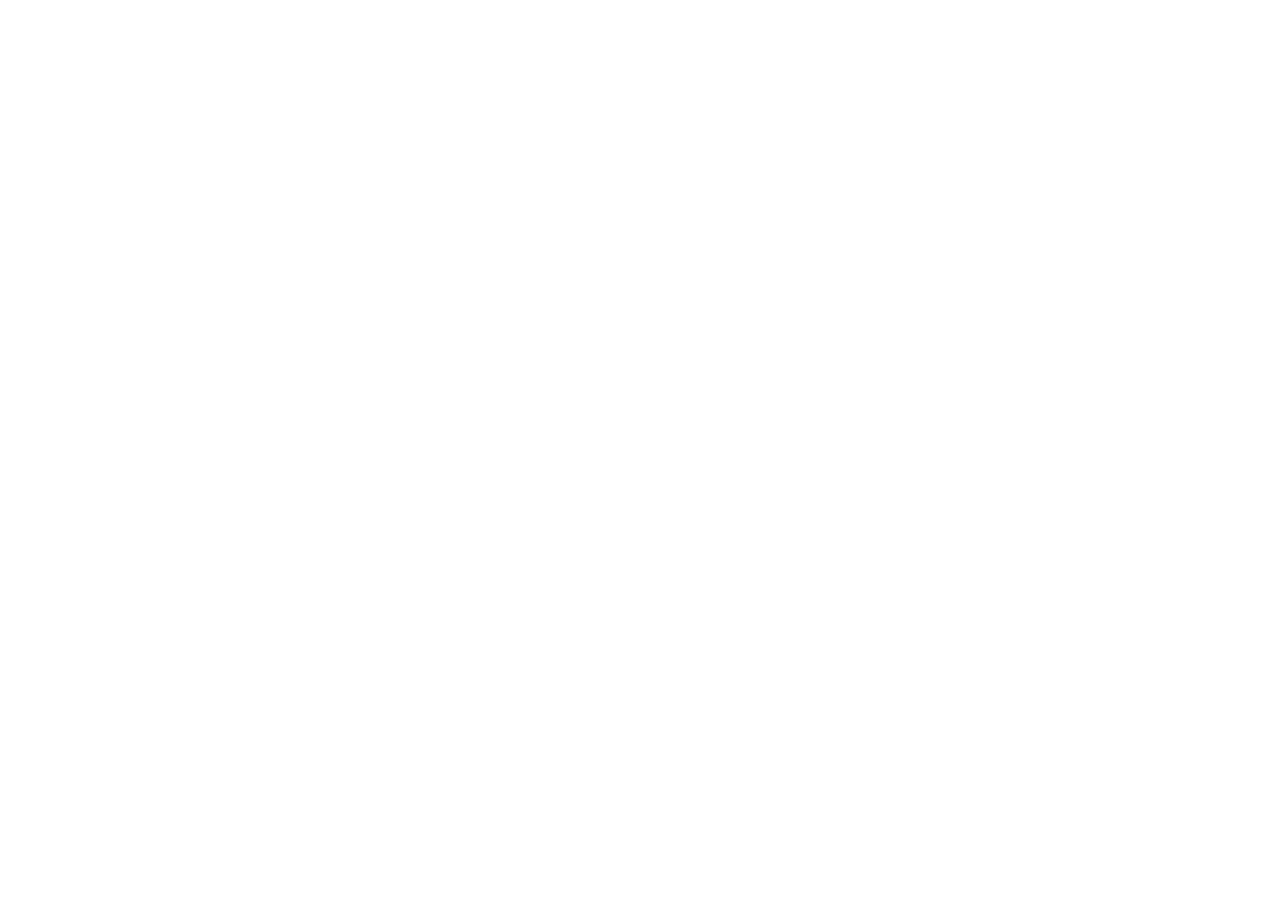
==== index.html @ 9b48b27f ".gitignore" ====
<!DOCTYPE html>
<html lang="en">
<head>
    <meta charset="UTF-8">
    <meta name="viewport" content="width=device-width, initial-scale=1.0">
    <meta http-equiv="X-UA-Compatible" content="ie=edge">
    <title>Home</title>
</head>
<body>
    
</body>
</html>
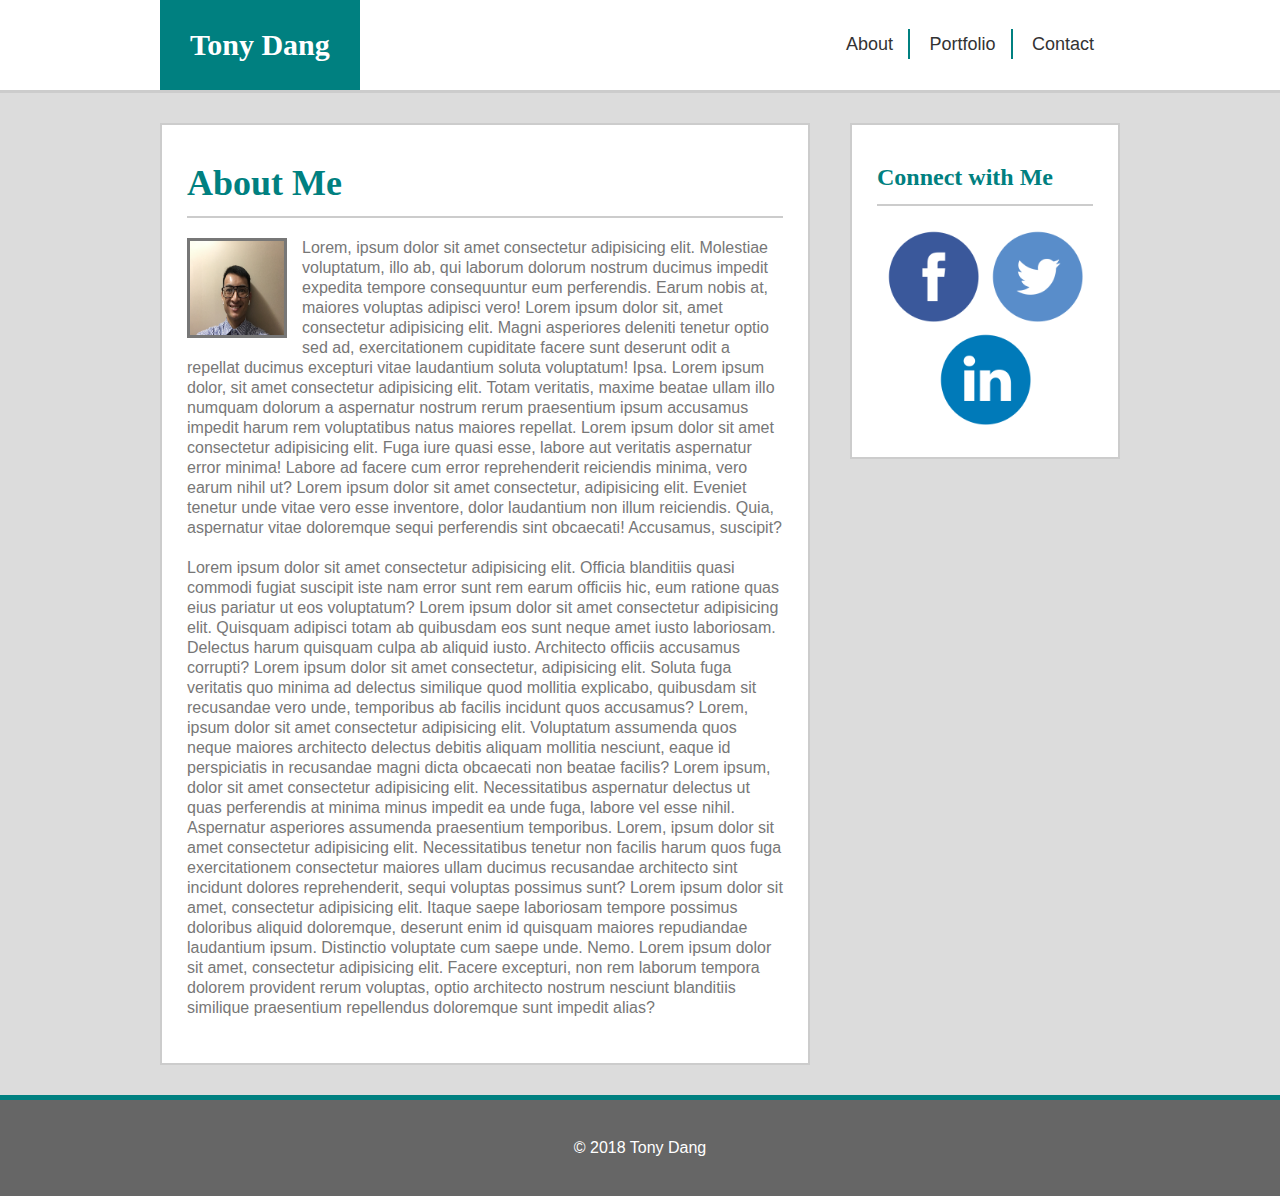
==== commit dd404aee: "finished pages" ====
--- a/index.html
+++ b/index.html
@@ -4,9 +4,78 @@
     <meta charset="UTF-8">
     <meta name="viewport" content="width=device-width, initial-scale=1.0">
     <meta http-equiv="X-UA-Compatible" content="ie=edge">
+    <link href="assets/css/reset.css" type="text/css" rel="stylesheet">
+    <link href="assets/css/style.css" type="text/css" rel="stylesheet">
+    <!-- Font Awesome Icons CDN-->
+    <link rel="stylesheet" href="https://use.fontawesome.com/releases/v5.5.0/css/all.css" integrity="sha384-B4dIYHKNBt8Bc12p+WXckhzcICo0wtJAoU8YZTY5qE0Id1GSseTk6S+L3BlXeVIU" crossorigin="anonymous">
+
+
+
     <title>Home</title>
 </head>
 <body>
+    <!-- header is full width -->
+    <header>
+        <!-- content is constraint to 960px -->
+        <div class="wrapper">
+            <h1>Tony Dang</h1>
+            <!-- navigation -->
+            <nav>
+                <ul>
+                    <li><a href="index.html" target="_self">About</a></li>
+                    <li><a href="portfolio.html" target="_self">Portfolio</a></li>
+                    <li><a href="contact.html" target="_self">Contact</a></li>
+                </ul>
+            </nav>
+        </div>
+    </header>
+
+    <div class="wrapper">
+        <section id="left-column">
+            <h2>About Me</h2>
+            <img src="assets/images/selfie.JPG" width="100" height="100" alt="picture of Tony Dang" class="inline-image">
+            <p>
+                Lorem, ipsum dolor sit amet consectetur adipisicing elit. Molestiae voluptatum, illo ab, qui laborum dolorum nostrum ducimus impedit expedita tempore consequuntur eum perferendis. Earum nobis at, maiores voluptas adipisci vero!
+                Lorem ipsum dolor sit, amet consectetur adipisicing elit. Magni asperiores deleniti tenetur optio sed ad, exercitationem cupiditate facere sunt deserunt odit a repellat ducimus excepturi vitae laudantium soluta voluptatum! Ipsa.
+                Lorem ipsum dolor, sit amet consectetur adipisicing elit. Totam veritatis, maxime beatae ullam illo numquam dolorum a aspernatur nostrum rerum praesentium ipsum accusamus impedit harum rem voluptatibus natus maiores repellat.
+                Lorem ipsum dolor sit amet consectetur adipisicing elit. Fuga iure quasi esse, labore aut veritatis aspernatur error minima! Labore ad facere cum error reprehenderit reiciendis minima, vero earum nihil ut?
+                Lorem ipsum dolor sit amet consectetur, adipisicing elit. Eveniet tenetur unde vitae vero esse inventore, dolor laudantium non illum reiciendis. Quia, aspernatur vitae doloremque sequi perferendis sint obcaecati! Accusamus, suscipit?
+            </p>
+            <p>
+                Lorem ipsum dolor sit amet consectetur adipisicing elit. Officia blanditiis quasi commodi fugiat suscipit iste nam error sunt rem earum officiis hic, eum ratione quas eius pariatur ut eos voluptatum?
+                Lorem ipsum dolor sit amet consectetur adipisicing elit. Quisquam adipisci totam ab quibusdam eos sunt neque amet iusto laboriosam. Delectus harum quisquam culpa ab aliquid iusto. Architecto officiis accusamus corrupti?
+                Lorem ipsum dolor sit amet consectetur, adipisicing elit. Soluta fuga veritatis quo minima ad delectus similique quod mollitia explicabo, quibusdam sit recusandae vero unde, temporibus ab facilis incidunt quos accusamus?
+                Lorem, ipsum dolor sit amet consectetur adipisicing elit. Voluptatum assumenda quos neque maiores architecto delectus debitis aliquam mollitia nesciunt, eaque id perspiciatis in recusandae magni dicta obcaecati non beatae facilis?
+                Lorem ipsum, dolor sit amet consectetur adipisicing elit. Necessitatibus aspernatur delectus ut quas perferendis at minima minus impedit ea unde fuga, labore vel esse nihil. Aspernatur asperiores assumenda praesentium temporibus.
+                Lorem, ipsum dolor sit amet consectetur adipisicing elit. Necessitatibus tenetur non facilis harum quos fuga exercitationem consectetur maiores ullam ducimus recusandae architecto sint incidunt dolores reprehenderit, sequi voluptas possimus sunt?
+                Lorem ipsum dolor sit amet, consectetur adipisicing elit. Itaque saepe laboriosam tempore possimus doloribus aliquid doloremque, deserunt enim id quisquam maiores repudiandae laudantium ipsum. Distinctio voluptate cum saepe unde. Nemo.
+                Lorem ipsum dolor sit amet, consectetur adipisicing elit. Facere excepturi, non rem laborum tempora dolorem provident rerum voluptas, optio architecto nostrum nesciunt blanditiis similique praesentium repellendus doloremque sunt impedit alias?
+            </p>
+        </section>
+
+        <aside id="right-column">
+            <h2>Connect with Me</h2>
+            <ul>
+                <li><a href="#" target="_self"><img src="assets/images/iconfinder/facebook.png" width="100" height="100"></a></li>
+                <li><a href="#" target="_self"><img src="assets/images/iconfinder/twitter.png" width="100" height="100"></a></li>
+                <li><a href="#" target="_self"><img src="assets/images/iconfinder/linkedin.png" width="100" height="100"></a></li>
+
+            </ul>
+        </aside>
+    </div> <!-- end div wrapper class -->
+    <!-- make everything clear and come down -->
+    <div class="clearfix">
+
+
+    </div>
+
+    <footer>
+        &copy; 2018 Tony Dang
+    </footer>
     
+
+
+
+
 </body>
 </html>--- a/assets/css/style.css
+++ b/assets/css/style.css
@@ -0,0 +1,236 @@
+/* Tell the entire page to do box siziing based on the boder. Do all of the size based on the border */
+* {
+    box-sizing: border-box;
+}
+
+body {
+    background-color: gainsboro;
+    font-family: Arial, Helvetica, sans-serif;
+    overflow: auto;
+    color: #777777;
+}
+
+h1, h2, h3, h4, h5, h6 {
+    font-family: Georgia, 'Times New Roman', Times, serif;
+    color: teal;
+    font-weight: bold;
+}
+
+header {
+    background-color: white;
+    border-bottom: 3px solid #ccc;
+    margin-bottom: 30px;
+}
+
+header h1 {
+    background-color: teal;
+    color: white;
+    display: inline-block;
+    padding: 30px;
+    font-size: 30px;
+}
+
+/* img {
+	margin-bottom: 16px;
+} */
+
+
+nav {
+    width: 300px;
+    float: right;
+    margin-top: 35px;
+    text-align: center;
+}
+
+nav ul li {
+    display: inline;
+}
+
+nav ul li a {
+    color: #333;
+    font-size: 18px;
+    padding: 5px 15px;
+    border-right: 2px solid teal;
+    text-decoration: none;
+}
+
+nav ul li:last-child a {
+    border-right: none;
+    padding: none;
+}
+
+.wrapper {
+    width: 960px;
+    margin: 0 auto;
+}
+
+section#left-column, aside#right-column {
+    background-color: white;
+    padding: 25px;
+    border: 2px solid #ccc;
+}
+
+section#left-column {
+    width: 650px;
+    float: left;
+}
+section#left-column h2 {
+    font-size: 36px;
+    padding: 15px 0px;
+    margin-bottom: 20px;
+    border-bottom: 2px solid #ccc;
+}
+
+.inline-image {
+    float: left;
+    margin: 0px 15px 15px 0px;
+    border: 3px solid #777;
+}
+
+aside#right-column {
+    width: 270px;
+    float: right;
+}
+
+aside#right-column h2 {
+    font-size: 1.5em;
+    padding: 15px 0px;
+    margin-bottom: 20px;
+    border-bottom: 2px solid #ccc;
+}
+
+aside#right-column ul {
+    text-align: center;
+}
+
+aside#right-column ul li {
+    display: inline-block;
+}
+
+/* aside#contact ul li img {
+    width: 60px;
+} */
+
+.clearfix {
+    display: block;
+    clear: both;
+}
+
+p {
+    font-size: 16px;
+    line-height: 20px;
+    margin-bottom: 20px;
+}
+
+div.image-item {
+    display: relative;
+    background-color: rgba(0, 0, 0, 0.5);
+    margin-bottom: 20px;
+    width: 45%;
+    float: left;
+    height: 250px;
+}
+
+div.image-item h4 {
+    background: teal;
+    color: white;
+    text-align: center;
+    padding: 15px 0;
+    width: 100%;
+    /* position: absolute;  */
+    bottom: 15px;
+}
+
+div.image-item:nth-of-type(even) {
+    float: right;
+    
+}
+
+form label {
+    font-size: 18px;
+    display: block;
+}
+
+form input, form textarea {
+    width: 100%;
+    display: block;
+    margin: 5px 0 20px 0;
+    border: 2px solid #ccc;
+    padding: 10px;
+    font-size: 16px;
+}
+
+form textarea {
+    height: 200px;
+}
+
+form button {
+    background-color: teal;
+    color: white;
+    padding: 10px 20px;
+    margin: 10px 0;
+    font-size: 18px;
+    border: none;
+}
+
+
+div#img1 {
+    background: url('../images/Bulbasaur.png');
+    background-size: cover;
+    background-repeat: no-repeat;
+    
+}
+
+div#img2 {
+    background: url('../images/Charmander.jpg');
+    background-size: cover;
+    background-repeat: no-repeat;
+    
+}
+
+div#img3 {
+    background: url('../images/Squirtle.jpg');
+    background-size: cover;
+    background-repeat: no-repeat;
+    
+}
+
+div#img4 {
+    background: url('../images/Pikachu.jpeg');
+    background-size: cover;
+    background-repeat: no-repeat;
+    
+}
+
+div#img5 {
+    background: url('../images/Eevee.jpeg');
+    background-size: cover;
+    background-repeat: no-repeat;
+    
+}
+
+div#img6 {
+    background: url('../images/Psyduck.png');
+    background-size: cover;
+    background-repeat: no-repeat;
+    
+}
+
+
+footer {
+    background-color: #666;
+    border-top: 5px solid teal;
+    color: white;
+    text-align: center;
+    padding: 40px;
+    margin-top: 30px;
+}
+
+
+
+
+
+
+
+
+
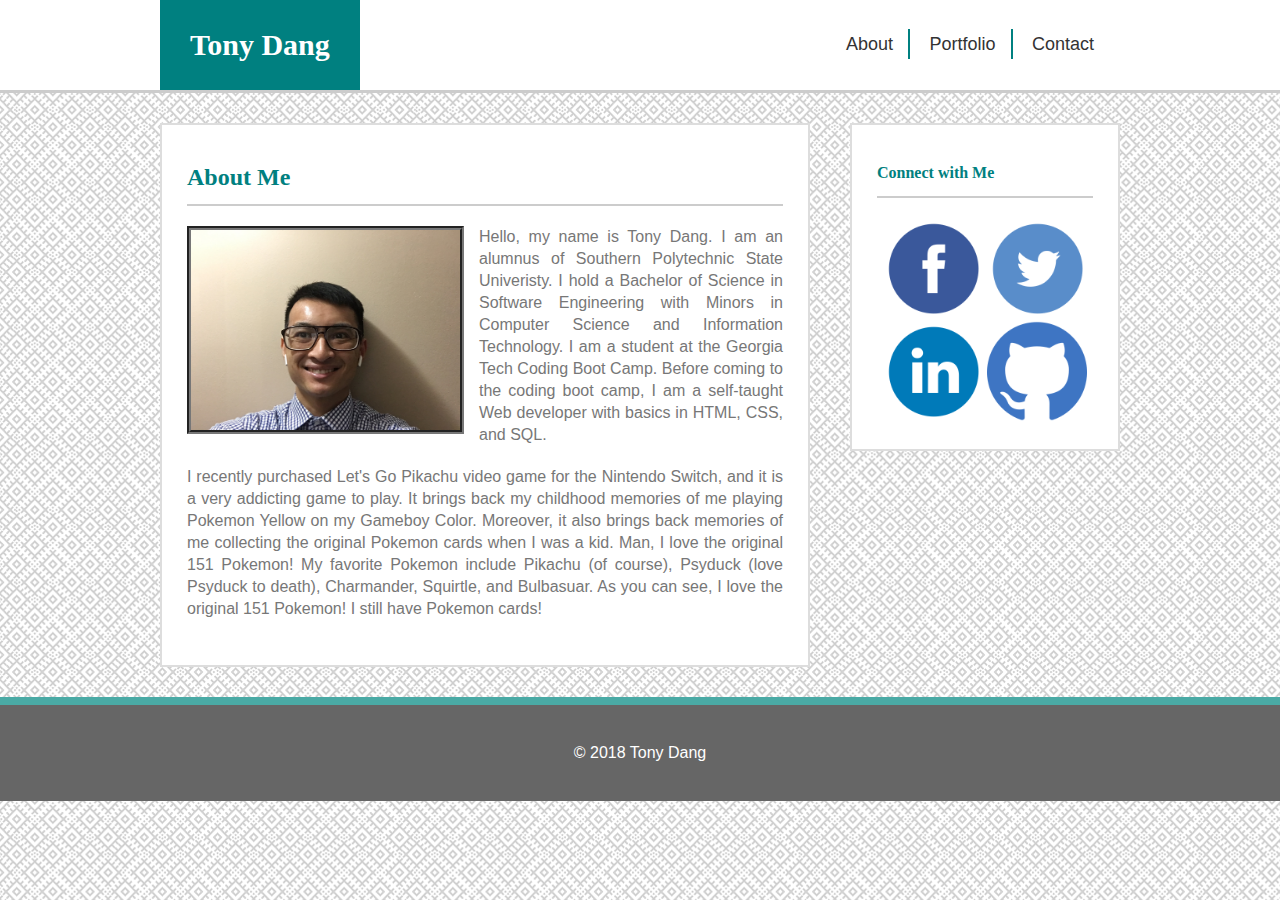
==== commit eaba0bfd: "homework done" ====
--- a/index.html
+++ b/index.html
@@ -1,24 +1,19 @@
 <!DOCTYPE html>
-<html lang="en">
+<html lang="en-us">
 <head>
     <meta charset="UTF-8">
     <meta name="viewport" content="width=device-width, initial-scale=1.0">
     <meta http-equiv="X-UA-Compatible" content="ie=edge">
     <link href="assets/css/reset.css" type="text/css" rel="stylesheet">
-    <link href="assets/css/style.css" type="text/css" rel="stylesheet">
-    <!-- Font Awesome Icons CDN-->
-    <link rel="stylesheet" href="https://use.fontawesome.com/releases/v5.5.0/css/all.css" integrity="sha384-B4dIYHKNBt8Bc12p+WXckhzcICo0wtJAoU8YZTY5qE0Id1GSseTk6S+L3BlXeVIU" crossorigin="anonymous">
-
-
-
+    <link href="assets/css/style2.css" type="text/css" rel="stylesheet">
     <title>Home</title>
 </head>
 <body>
     <!-- header is full width -->
     <header>
-        <!-- content is constraint to 960px -->
+        <!-- content is constrained to 960px -->
         <div class="wrapper">
-            <h1>Tony Dang</h1>
+            <h1><a href="index.html" target="_self">Tony Dang</a></h1>
             <!-- navigation -->
             <nav>
                 <ul>
@@ -30,26 +25,16 @@
         </div>
     </header>
 
+    <!-- content is constrained to 960px -->
     <div class="wrapper">
         <section id="left-column">
             <h2>About Me</h2>
-            <img src="assets/images/selfie.JPG" width="100" height="100" alt="picture of Tony Dang" class="inline-image">
+            <img src="assets/images/selfie.JPG" width="277" height="208" alt="A picture of Tony Dang" class="inline-img">
             <p>
-                Lorem, ipsum dolor sit amet consectetur adipisicing elit. Molestiae voluptatum, illo ab, qui laborum dolorum nostrum ducimus impedit expedita tempore consequuntur eum perferendis. Earum nobis at, maiores voluptas adipisci vero!
-                Lorem ipsum dolor sit, amet consectetur adipisicing elit. Magni asperiores deleniti tenetur optio sed ad, exercitationem cupiditate facere sunt deserunt odit a repellat ducimus excepturi vitae laudantium soluta voluptatum! Ipsa.
-                Lorem ipsum dolor, sit amet consectetur adipisicing elit. Totam veritatis, maxime beatae ullam illo numquam dolorum a aspernatur nostrum rerum praesentium ipsum accusamus impedit harum rem voluptatibus natus maiores repellat.
-                Lorem ipsum dolor sit amet consectetur adipisicing elit. Fuga iure quasi esse, labore aut veritatis aspernatur error minima! Labore ad facere cum error reprehenderit reiciendis minima, vero earum nihil ut?
-                Lorem ipsum dolor sit amet consectetur, adipisicing elit. Eveniet tenetur unde vitae vero esse inventore, dolor laudantium non illum reiciendis. Quia, aspernatur vitae doloremque sequi perferendis sint obcaecati! Accusamus, suscipit?
+                Hello, my name is Tony Dang. I am an alumnus of Southern Polytechnic State Univeristy. I hold a Bachelor of Science in Software Engineering with Minors in Computer Science and Information Technology. I am a student at the Georgia Tech Coding Boot Camp. Before coming to the coding boot camp, I am a self-taught Web developer with basics in HTML, CSS, and SQL.
             </p>
             <p>
-                Lorem ipsum dolor sit amet consectetur adipisicing elit. Officia blanditiis quasi commodi fugiat suscipit iste nam error sunt rem earum officiis hic, eum ratione quas eius pariatur ut eos voluptatum?
-                Lorem ipsum dolor sit amet consectetur adipisicing elit. Quisquam adipisci totam ab quibusdam eos sunt neque amet iusto laboriosam. Delectus harum quisquam culpa ab aliquid iusto. Architecto officiis accusamus corrupti?
-                Lorem ipsum dolor sit amet consectetur, adipisicing elit. Soluta fuga veritatis quo minima ad delectus similique quod mollitia explicabo, quibusdam sit recusandae vero unde, temporibus ab facilis incidunt quos accusamus?
-                Lorem, ipsum dolor sit amet consectetur adipisicing elit. Voluptatum assumenda quos neque maiores architecto delectus debitis aliquam mollitia nesciunt, eaque id perspiciatis in recusandae magni dicta obcaecati non beatae facilis?
-                Lorem ipsum, dolor sit amet consectetur adipisicing elit. Necessitatibus aspernatur delectus ut quas perferendis at minima minus impedit ea unde fuga, labore vel esse nihil. Aspernatur asperiores assumenda praesentium temporibus.
-                Lorem, ipsum dolor sit amet consectetur adipisicing elit. Necessitatibus tenetur non facilis harum quos fuga exercitationem consectetur maiores ullam ducimus recusandae architecto sint incidunt dolores reprehenderit, sequi voluptas possimus sunt?
-                Lorem ipsum dolor sit amet, consectetur adipisicing elit. Itaque saepe laboriosam tempore possimus doloribus aliquid doloremque, deserunt enim id quisquam maiores repudiandae laudantium ipsum. Distinctio voluptate cum saepe unde. Nemo.
-                Lorem ipsum dolor sit amet, consectetur adipisicing elit. Facere excepturi, non rem laborum tempora dolorem provident rerum voluptas, optio architecto nostrum nesciunt blanditiis similique praesentium repellendus doloremque sunt impedit alias?
+               I recently purchased Let's Go Pikachu video game for the Nintendo Switch, and it is a very addicting game to play. It brings back my childhood memories of me playing Pokemon Yellow on my Gameboy Color. Moreover, it also brings back memories of me collecting the original Pokemon cards when I was a kid. Man, I love the original 151 Pokemon! My favorite Pokemon include Pikachu (of course), Psyduck (love Psyduck to death), Charmander, Squirtle, and Bulbasuar. As you can see, I love the original 151 Pokemon! I still have Pokemon cards!
             </p>
         </section>
 
@@ -59,10 +44,12 @@
                 <li><a href="#" target="_self"><img src="assets/images/iconfinder/facebook.png" width="100" height="100"></a></li>
                 <li><a href="#" target="_self"><img src="assets/images/iconfinder/twitter.png" width="100" height="100"></a></li>
                 <li><a href="#" target="_self"><img src="assets/images/iconfinder/linkedin.png" width="100" height="100"></a></li>
+                <li><a href="#" target="_self"><img src="assets/images/iconfinder/github.png" width="100" height="100"></a></li>
 
             </ul>
         </aside>
     </div> <!-- end div wrapper class -->
+
     <!-- make everything clear and come down -->
     <div class="clearfix">
 
--- a/assets/css/style2.css
+++ b/assets/css/style2.css
@@ -0,0 +1,238 @@
+* {
+	box-sizing: border-box;
+}
+
+body {
+	/*background-color: lightgray;*/
+	/* Background pattern from Toptal Subtle Patterns */
+	background-image: url(../images/circuit/circuit/circuit.png);
+	background-repeat: repeat;
+	font-family: Arial, 'Helvetica Neue', Helvetica, sans-serif;
+	overflow: auto;
+	color: #777;
+}
+
+h1, h2, h3, h4, h5, h6 {
+	font-family: Georgia, 'Time New Roman', Times, serif;
+	color: teal;
+	font-weight: bold;
+}
+
+header {
+	background-color: #fff;
+	border-bottom: 3px solid #ccc;
+	margin-bottom: 30px;
+}
+
+header h1 {
+	background-color: teal;
+	color: white;
+	display: inline-block;
+	padding: 30px;
+	font-size: 30px;
+}
+
+h1 a {
+	text-decoration: none;
+	color: white;
+}
+
+ul li a:hover {
+	text-decoration: underline;
+}
+
+h4 a {
+	text-decoration: none;
+	color: white;
+}
+
+h4 a:hover {
+	text-decoration: underline;
+}
+
+nav {
+	width: 300px;
+	float: right;
+	margin-top: 35px;
+	text-align: center;
+}
+
+nav ul li {
+	display: inline;
+
+}
+
+nav ul li a {
+	color: #333;
+	font-size: 18px;
+	padding: 5px 15px;
+	border-right: 2px solid teal;
+	text-decoration: none;
+}
+
+/* psueudo class
+   find last li tag, grab the a tag, and do something with it
+ */
+nav ul li:last-child a {
+	border-right: none;
+	padding-right: none;
+}
+
+p {
+	font-size: 16px;
+	line-height: 22px;
+	margin-bottom: 20px;
+	text-align: justify;
+	color: #777;
+}
+
+form label {
+	font-size: 18px;
+	display: block;
+}
+
+form input, form textarea {
+	width: 100%;
+	display: block;
+	margin: 5px 0 20px 0;
+	border: 2px solid #ccc;
+	padding: 10px;
+	font-size: 16px;
+}
+
+textarea {
+	height: 250px;
+}
+
+form button {
+	background-color: teal;
+	color: white;
+	padding: 10px 20px;
+	margin: 10px 0;
+	font-size: 18px;
+	border: none;
+}
+
+footer {
+	background: #666;
+	border-top: 8px solid #4aaaa5;
+	color: white;
+	text-align: center;
+	padding: 40px;
+	margin-top: 30px;
+
+}
+
+/* be 960px wide */
+.wrapper {
+	width: 960px;
+	margin: 0 auto;
+}
+
+.inline-img {
+	float: left;
+	margin: 0 15px 15px 0;
+	border: 4px groove #777;
+}
+
+.portfolio-item {
+	position: relative;
+	background-color: rgba(0, 0, 0, 0.5);
+	margin-bottom: 20px;
+	width: 45%;
+	float: left;
+	height: 250px;
+}
+
+.portfolio-item:nth-of-type(even) {
+	float: right;
+}
+
+.portfolio-item h4 {
+	background-color: teal;
+	color: white;
+	text-align: center;
+	padding: 15px 0;
+	width: 100%;
+	position: absolute;
+	bottom: 15px;
+}
+
+.clearfix {
+	display: block;
+	clear: both;
+}
+
+#left-column, #right-column {
+	background-color: #fff;
+	padding: 25px;
+	border: 2px solid #ddd;
+}
+
+#left-column {
+	width: 650px;
+	float: left;
+}
+
+#left-column h2 {
+	font-size: 24px;
+	padding: 15px 0;
+	margin-bottom: 20px;
+	border-bottom: 2px solid #ccc;
+}
+
+#right-column {
+	width: 270px;
+	float: right;
+}
+
+#right-column h2 {
+	padding: 15px 0;
+	margin-bottom: 20px;
+	border-bottom: 2px solid #ccc;
+}
+
+#right-column ul {
+	text-align: center;
+}
+
+#right-column ul li {
+	display: inline-block;
+
+}
+
+#port1 {
+	background-image: url('../images/Bulbasaur.png');
+	background-size: cover;
+	background-repeat: no-repeat;
+}
+
+#port2 {
+	background-image: url('../images/Charmander.jpg');
+	background-size: cover;
+	background-repeat: no-repeat;
+}
+
+#port3 {
+	background-image: url('../images/Squirtle.jpg');
+	background-size: cover;
+	background-repeat: no-repeat;
+}
+
+#port4 {
+	background-image: url('../images/Pikachu.jpeg');
+	background-size: cover;
+	background-repeat: no-repeat;
+}
+
+#port5 {
+	background-image: url('../images/Eevee.jpeg');
+	background-size: cover;
+	background-repeat: no-repeat;
+}
+
+#port6 {
+	background-image: url('../images/Psyduck.png');
+	background-size: cover;
+	background-repeat: no-repeat;
+}